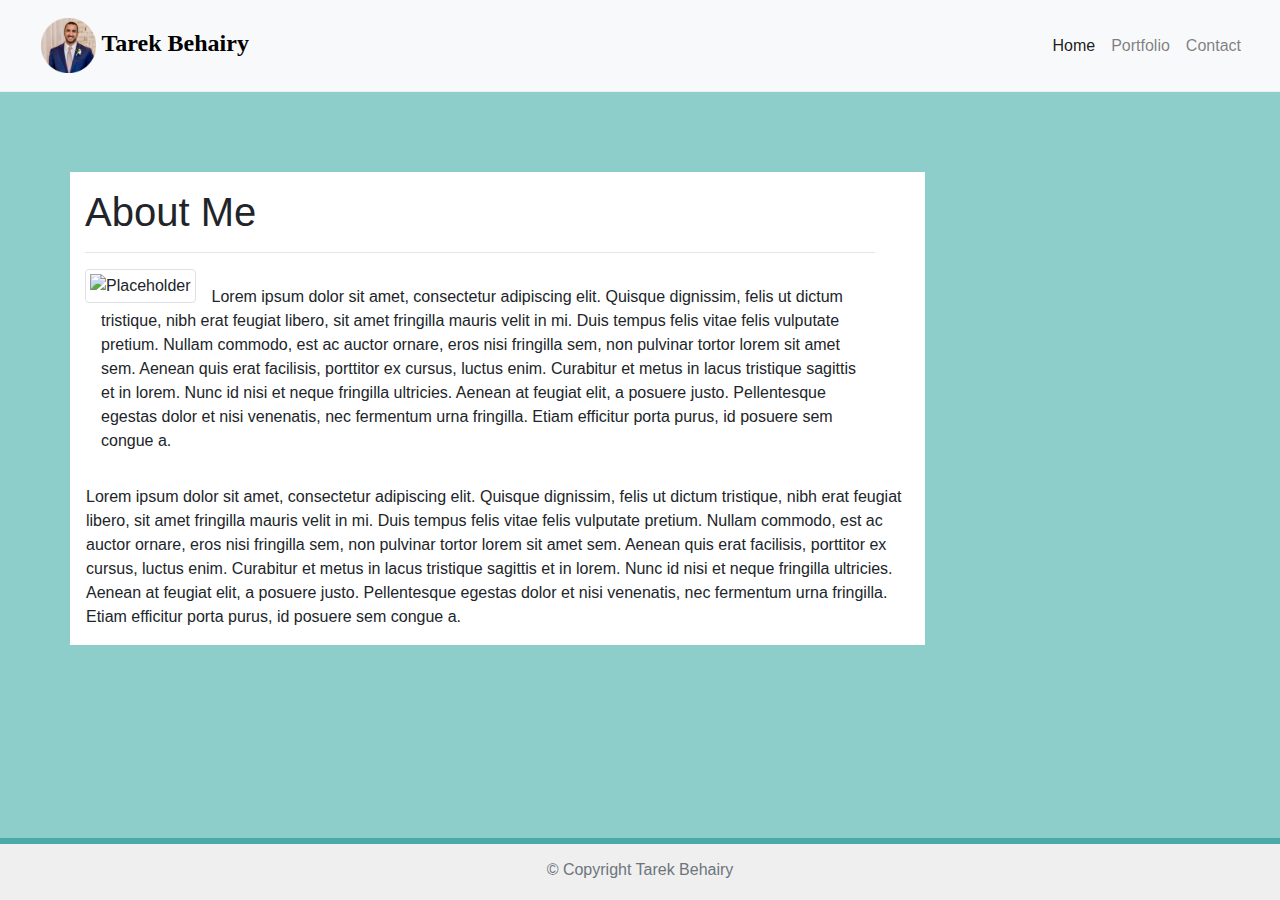
==== index.html @ c52ecc02 "Adjusted img size in nav bar" ====
<!DOCTYPE html>
<html>
  <head>
    <meta charset="UTF-8">
    <meta name="viewport" content="width=device-width, initial-scale=1">
    <link rel="stylesheet" href="https://cdn.jsdelivr.net/npm/bootstrap@4.5.3/dist/css/bootstrap.min.css">
    <link rel="stylesheet" href="assets/css/styles.css">
    <title>Home | Tarek Behairy</title>
  </head>
  <body>

    <nav class="navbar navbar-expand-lg navbar-light bg-light">
      <div class="container-fluid">

        <a class="navbar-brand logo" href="index.html">
          <img src="Img/Tarek1.png" alt="" width="55" height="55"> Tarek Behairy
        </a>
        

        <button class="navbar-toggler" type="button" data-toggle="collapse" data-target="#navbar" aria-controls="navbar" aria-expanded="false" aria-label="Toggle navigation">
          <span class="navbar-toggler-icon"></span>
        </button>

        <div class="collapse navbar-collapse" id="navbar">
          <div class="navbar-nav ml-auto mt-2 mt-lg-0">
            <a class="nav-link active" href="index.html">Home <span class="sr-only">(current)</span></a>
            <a class="nav-link" href="portfolio.html">Portfolio</a>
            <a class="nav-link" href="contact.html">Contact</a>
          </div>
        </div>

      </div>
    </nav>

    <main class="container">
      <div class="row">
        <div class="col-md-9">
          <div class="row">
            <div class="col-md-12 mt-3">
              <div class="page-header">
                <h1>About Me</h1>
              </div>
              <hr>
            </div>
          </div>  
              <div class="row">
                <div class="col-md-12">
                  <div class="image-wrapper float-left pr-3">
                    <img src="http://placehold.it/200x200" alt="Placeholder" class="img-thumbnail">
                  </div>
                
                  <div class="single-post-content-wrapper p-3">
                    <p>
                      Lorem ipsum dolor sit amet, consectetur adipiscing elit. Quisque dignissim, felis ut dictum tristique,
                      nibh erat feugiat libero, sit amet fringilla mauris velit in mi. Duis tempus felis vitae
                      felis vulputate pretium. Nullam commodo, est ac auctor ornare, eros nisi fringilla sem,
                      non pulvinar tortor lorem sit amet sem. Aenean quis erat facilisis, porttitor ex cursus,
                      luctus enim. Curabitur et metus in lacus tristique sagittis et in lorem. Nunc id nisi et
                      neque fringilla ultricies. Aenean at feugiat elit, a posuere justo. Pellentesque egestas
                      dolor et nisi venenatis, nec fermentum urna fringilla. Etiam efficitur porta purus, id
                      posuere sem congue a.
                    </p>
                  </div>
                </div>
              <div class="row">
                  <div class="col-md-12 ml-3" >
                    <p>
                      Lorem ipsum dolor sit amet, consectetur adipiscing elit. Quisque dignissim, felis ut dictum tristique,
                      nibh erat feugiat libero, sit amet fringilla mauris velit in mi. Duis tempus felis vitae
                      felis vulputate pretium. Nullam commodo, est ac auctor ornare, eros nisi fringilla sem,
                      non pulvinar tortor lorem sit amet sem. Aenean quis erat facilisis, porttitor ex cursus,
                      luctus enim. Curabitur et metus in lacus tristique sagittis et in lorem. Nunc id nisi et
                      neque fringilla ultricies. Aenean at feugiat elit, a posuere justo. Pellentesque egestas
                      dolor et nisi venenatis, nec fermentum urna fringilla. Etiam efficitur porta purus, id
                      posuere sem congue a.
                    </p>
                  </div>
              </div>
        </div>
      </div>
    </main>
    
    <footer class="footer fixed-bottom">
      <p class="text-muted text-muted-footer text-center">&copy; Copyright Tarek Behairy</p>
    </footer>

    <!-- jQuery CDN -->
    <script type="text/javascript" src="https://code.jquery.com/jquery-3.5.1.slim.min.js"></script>
    <!-- Bootstrap CDN -->
    <script type="text/javascript" src="https://cdn.jsdelivr.net/npm/bootstrap@4.5.3/dist/js/bootstrap.min.js"></script>
  </body>
</html>
---- assets/css/styles.css ----
body {
  font-family: Arial, "Helvetica Neue", Helvetica, sans-serif;
  background-color:#8dcecb;
}


.col-md-9 {
  background-color: white;
  padding-right: 50px;
}

html {
  position: relative;
  min-height: 100%
}

.navbar {
  border-bottom: 1px solid #efefef;
}

.logo {
  font-family: Georgia, 'Times New Roman', Times, serif;
  font-size: 24px;
  font-weight: bold;
  /* background-color: #4aaaa5; */
  padding: 10px;
  color: rgb(0, 0, 0) !important;
}

main {
  margin: 80px 0;
}

/*Contact Styling*/
.col-md-8 {
  background-color: white;
}

form {
  height: 380px;
}

/* ------------------------- */
/* other styles will be here */
/* ------------------------- */

.footer {
  height: 62px;
  border-top: 6px solid #4aaaa5;
  margin-top: 3px;
  background-color:  #efefef;
  padding-top: 14px;
  color: #fff;
}
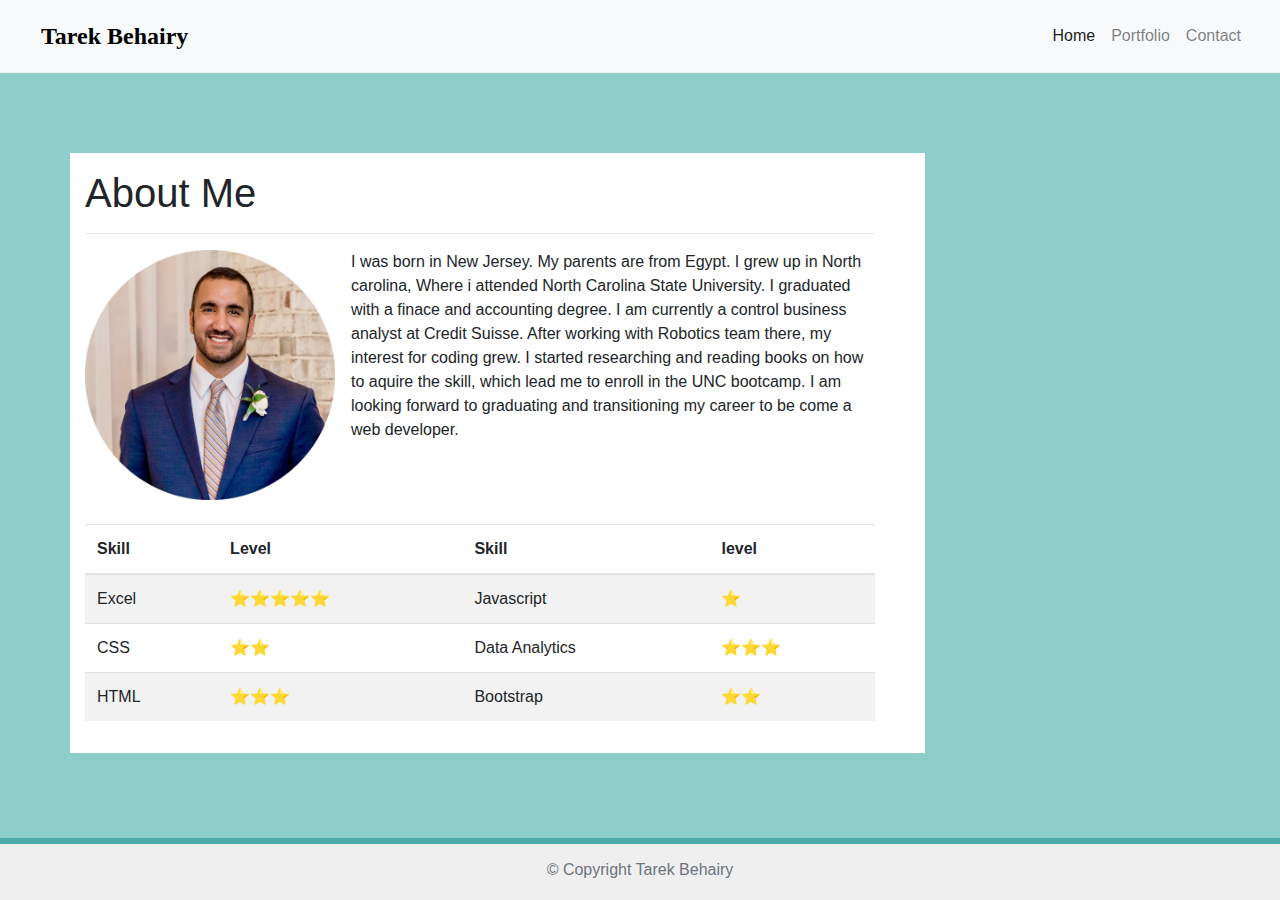
==== commit cfa9e58a: "updated bio, picture and added table" ====
--- a/index.html
+++ b/index.html
@@ -13,7 +13,7 @@
       <div class="container-fluid">
 
         <a class="navbar-brand logo" href="index.html">
-          <img src="Img/Tarek1.png" alt="" width="55" height="55"> Tarek Behairy
+       Tarek Behairy
         </a>
         
 
@@ -43,40 +43,57 @@
               <hr>
             </div>
           </div>  
-              <div class="row">
-                <div class="col-md-12">
-                  <div class="image-wrapper float-left pr-3">
-                    <img src="http://placehold.it/200x200" alt="Placeholder" class="img-thumbnail">
-                  </div>
+        </div> 
+      </div> 
+      <div class="row">
+        <div class="col-md-9">
+          <div class="image-wrapper float-left pr-3">
+            <img src="Img/Tarek1.png" alt="bio picture" class="img-thumbnail1">
+          </div>
+          <section>
+            <p>
+              I was born in New Jersey. My parents are from Egypt. I grew up in North carolina, Where i attended North Carolina State University. I graduated with a finace and accounting degree. I am currently a control business analyst at Credit Suisse. After working with Robotics team there, my interest for coding grew. I started researching and reading books on how to aquire the skill, which lead me to enroll in the UNC bootcamp. I am looking forward to graduating and transitioning my career to be come a web developer.
+            </p>
+          </section>
+        </div>
+      </div> 
                 
-                  <div class="single-post-content-wrapper p-3">
-                    <p>
-                      Lorem ipsum dolor sit amet, consectetur adipiscing elit. Quisque dignissim, felis ut dictum tristique,
-                      nibh erat feugiat libero, sit amet fringilla mauris velit in mi. Duis tempus felis vitae
-                      felis vulputate pretium. Nullam commodo, est ac auctor ornare, eros nisi fringilla sem,
-                      non pulvinar tortor lorem sit amet sem. Aenean quis erat facilisis, porttitor ex cursus,
-                      luctus enim. Curabitur et metus in lacus tristique sagittis et in lorem. Nunc id nisi et
-                      neque fringilla ultricies. Aenean at feugiat elit, a posuere justo. Pellentesque egestas
-                      dolor et nisi venenatis, nec fermentum urna fringilla. Etiam efficitur porta purus, id
-                      posuere sem congue a.
-                    </p>
-                  </div>
-                </div>
-              <div class="row">
-                  <div class="col-md-12 ml-3" >
-                    <p>
-                      Lorem ipsum dolor sit amet, consectetur adipiscing elit. Quisque dignissim, felis ut dictum tristique,
-                      nibh erat feugiat libero, sit amet fringilla mauris velit in mi. Duis tempus felis vitae
-                      felis vulputate pretium. Nullam commodo, est ac auctor ornare, eros nisi fringilla sem,
-                      non pulvinar tortor lorem sit amet sem. Aenean quis erat facilisis, porttitor ex cursus,
-                      luctus enim. Curabitur et metus in lacus tristique sagittis et in lorem. Nunc id nisi et
-                      neque fringilla ultricies. Aenean at feugiat elit, a posuere justo. Pellentesque egestas
-                      dolor et nisi venenatis, nec fermentum urna fringilla. Etiam efficitur porta purus, id
-                      posuere sem congue a.
-                    </p>
-                  </div>
-              </div>
-        </div>
+      <div class="row">
+        <section class="col-md-9 pb-3" style="background-color: white;">
+          <!-- <hr> -->
+          <!-- <h4 style="text-align: center";>Skills</h4> -->
+          <br>
+          <table class="table table-striped">
+            <thead>
+              <tr>
+                <th scope="col">Skill</th>
+                <th scope="col">Level</th>
+                <th scope="col">Skill</th>
+                <th scope="col">level</th>
+              </tr>
+            </thead>
+            <tbody>
+              <tr>
+                <td>Excel</td>
+                <td>⭐⭐⭐⭐⭐</td>
+                <td>Javascript</td>
+                <td>⭐</td>
+              </tr>
+              <tr>
+                <td>CSS</td>
+                <td>⭐⭐</td>
+                <td>Data Analytics</td>
+                <td>⭐⭐⭐</td>
+              </tr>
+              <tr>
+                <td>HTML</td>
+                <td>⭐⭐⭐</td>
+                <td>Bootstrap</td>
+                <td>⭐⭐</td>
+              </tr>
+            </tbody>
+          </table>
+        </section>
       </div>
     </main>
     
--- a/assets/css/styles.css
+++ b/assets/css/styles.css
@@ -3,7 +3,15 @@
   background-color:#8dcecb;
 }
 
+.img-thumbnail1 {
+  height: 250px;
+  width: 250px;
+}
 
+.table {
+  margin-left: auto;
+  margin-right: auto;
+}
 .col-md-9 {
   background-color: white;
   padding-right: 50px;
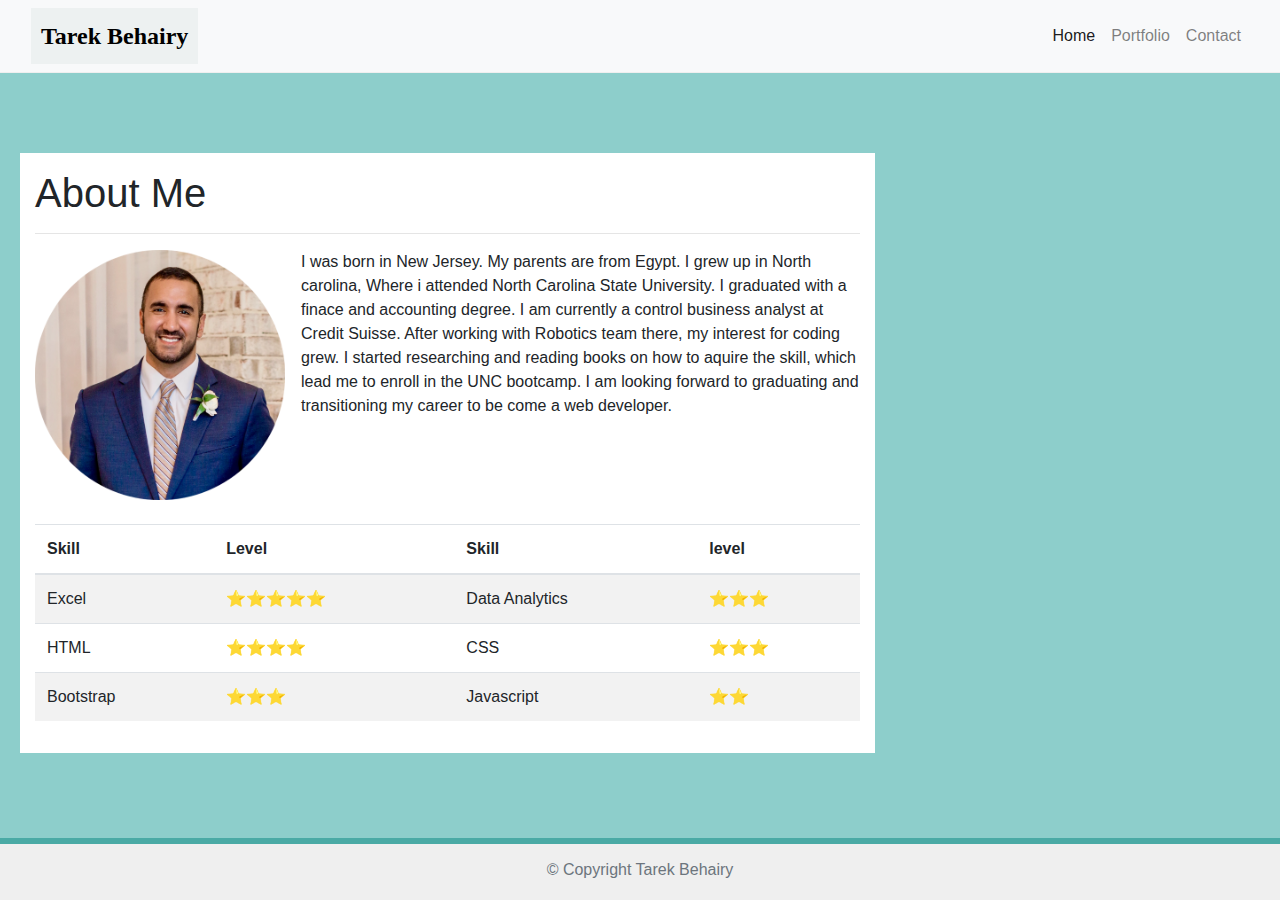
==== commit 4d844943: "updated spacing and margin in all window sizes and updated css styling and media queries" ====
--- a/index.html
+++ b/index.html
@@ -9,7 +9,7 @@
   </head>
   <body>
 
-    <nav class="navbar navbar-expand-lg navbar-light bg-light">
+    <nav class="navbar sticky-top navbar-expand-lg navbar-light bg-light">
       <div class="container-fluid">
 
         <a class="navbar-brand logo" href="index.html">
@@ -32,7 +32,7 @@
       </div>
     </nav>
 
-    <main class="container">
+    <main class="container home">
       <div class="row">
         <div class="col-md-9">
           <div class="row">
@@ -60,8 +60,6 @@
                 
       <div class="row">
         <section class="col-md-9 pb-3" style="background-color: white;">
-          <!-- <hr> -->
-          <!-- <h4 style="text-align: center";>Skills</h4> -->
           <br>
           <table class="table table-striped">
             <thead>
@@ -76,19 +74,19 @@
               <tr>
                 <td>Excel</td>
                 <td>⭐⭐⭐⭐⭐</td>
-                <td>Javascript</td>
-                <td>⭐</td>
-              </tr>
-              <tr>
-                <td>CSS</td>
-                <td>⭐⭐</td>
                 <td>Data Analytics</td>
                 <td>⭐⭐⭐</td>
               </tr>
               <tr>
                 <td>HTML</td>
+                <td>⭐⭐⭐⭐</td>
+                <td>CSS</td>
                 <td>⭐⭐⭐</td>
+              </tr>
+              <tr>
                 <td>Bootstrap</td>
+                <td>⭐⭐⭐</td>
+                <td>Javascript</td>
                 <td>⭐⭐</td>
               </tr>
             </tbody>
--- a/assets/css/styles.css
+++ b/assets/css/styles.css
@@ -3,19 +3,7 @@
   background-color:#8dcecb;
 }
 
-.img-thumbnail1 {
-  height: 250px;
-  width: 250px;
-}
 
-.table {
-  margin-left: auto;
-  margin-right: auto;
-}
-.col-md-9 {
-  background-color: white;
-  padding-right: 50px;
-}
 
 html {
   position: relative;
@@ -30,7 +18,7 @@
   font-family: Georgia, 'Times New Roman', Times, serif;
   font-size: 24px;
   font-weight: bold;
-  /* background-color: #4aaaa5; */
+  background-color: #edf1f1;
   padding: 10px;
   color: rgb(0, 0, 0) !important;
 }
@@ -39,17 +27,88 @@
   margin: 80px 0;
 }
 
+.container {
+margin-left: 0;
+}
+
 /*Contact Styling*/
 .col-md-8 {
   background-color: white;
 }
 
-form {
-  height: 380px;
+.col-md-7 {
+  margin-left: 20px;
 }
 
 /* ------------------------- */
-/* other styles will be here */
+
+
+.img-thumbnail1 {
+  height: 250px;
+  width: 250px;
+}
+
+.col-md-9 {
+  background-color: white;
+  margin-left: 20px;
+}
+
+/* Width at 768px and below */
+@media screen and (max-width: 768px) {
+
+
+
+  /***Portfolio styles per screen width**/
+ 
+  .img-fluid {
+    margin: 20px auto;
+  }
+  
+  figure { 
+  display: contents;
+  }
+  
+  }
+
+  /* Width at 400px and below */
+@media screen and (max-width: 400px) {
+
+
+
+  /*** Styling for portfolio page**/
+  figure { 
+    display: contents;
+    
+  }
+  
+  .img-fluid {
+    margin: 20px auto;
+  }
+  
+  .col-md-7 {
+    margin: 0 20px auto;
+  }
+  
+   /***Styling for Contact page**/
+  
+   .contact {
+    right: 25px;
+    margin: 0 20px auto;
+   }
+
+
+   /***Styling for home page**/
+   table {
+     font-size: small;
+   }
+   .home {
+     padding-right: 30px;
+   }
+   .img-thumbnail1 {
+    height: 200px;
+    width: 200px;
+  }
+}
 /* ------------------------- */
 
 .footer {
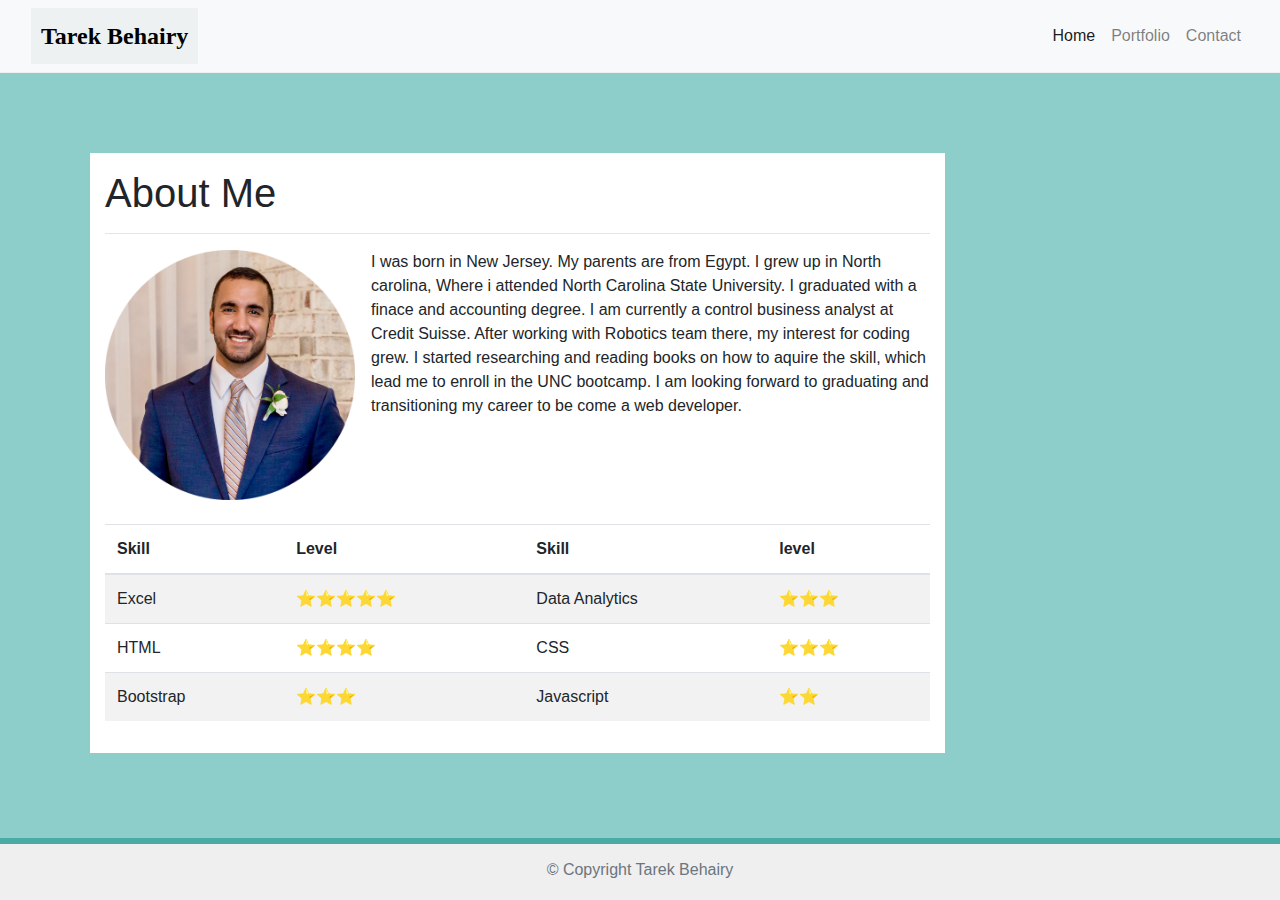
==== commit 8d01dabd: "updated margin in index" ====
--- a/index.html
+++ b/index.html
@@ -9,7 +9,7 @@
   </head>
   <body>
 
-    <nav class="navbar sticky-top navbar-expand-lg navbar-light bg-light">
+    <nav class="navbar fixed-top sticky-top navbar-expand-lg navbar-light bg-light">
       <div class="container-fluid">
 
         <a class="navbar-brand logo" href="index.html">
@@ -59,7 +59,7 @@
       </div> 
                 
       <div class="row">
-        <section class="col-md-9 pb-3" style="background-color: white;">
+        <section class=" tabcont col-md-9 pb-3 mr-" style="background-color: white;">
           <br>
           <table class="table table-striped">
             <thead>
--- a/assets/css/styles.css
+++ b/assets/css/styles.css
@@ -25,10 +25,11 @@
 
 main {
   margin: 80px 0;
+  padding-right: 30px;
 }
 
 .container {
-margin-left: 0;
+/* margin-left: 0; */
 }
 
 /*Contact Styling*/
@@ -53,12 +54,12 @@
   margin-left: 20px;
 }
 
-/* Width at 768px and below */
+/* Media Query for size 768 */
 @media screen and (max-width: 768px) {
 
 
 
-  /***Portfolio styles per screen width**/
+  /***Portfolio styles 768**/
  
   .img-fluid {
     margin: 20px auto;
@@ -70,8 +71,8 @@
   
   }
 
-  /* Width at 400px and below */
-@media screen and (max-width: 400px) {
+  /* media Query for size 400 */
+@media screen and (max-width: 572px) {
 
 
 
@@ -101,6 +102,9 @@
    table {
      font-size: small;
    }
+   .tabcont{
+     width: 550px;
+   }
    .home {
      padding-right: 30px;
    }
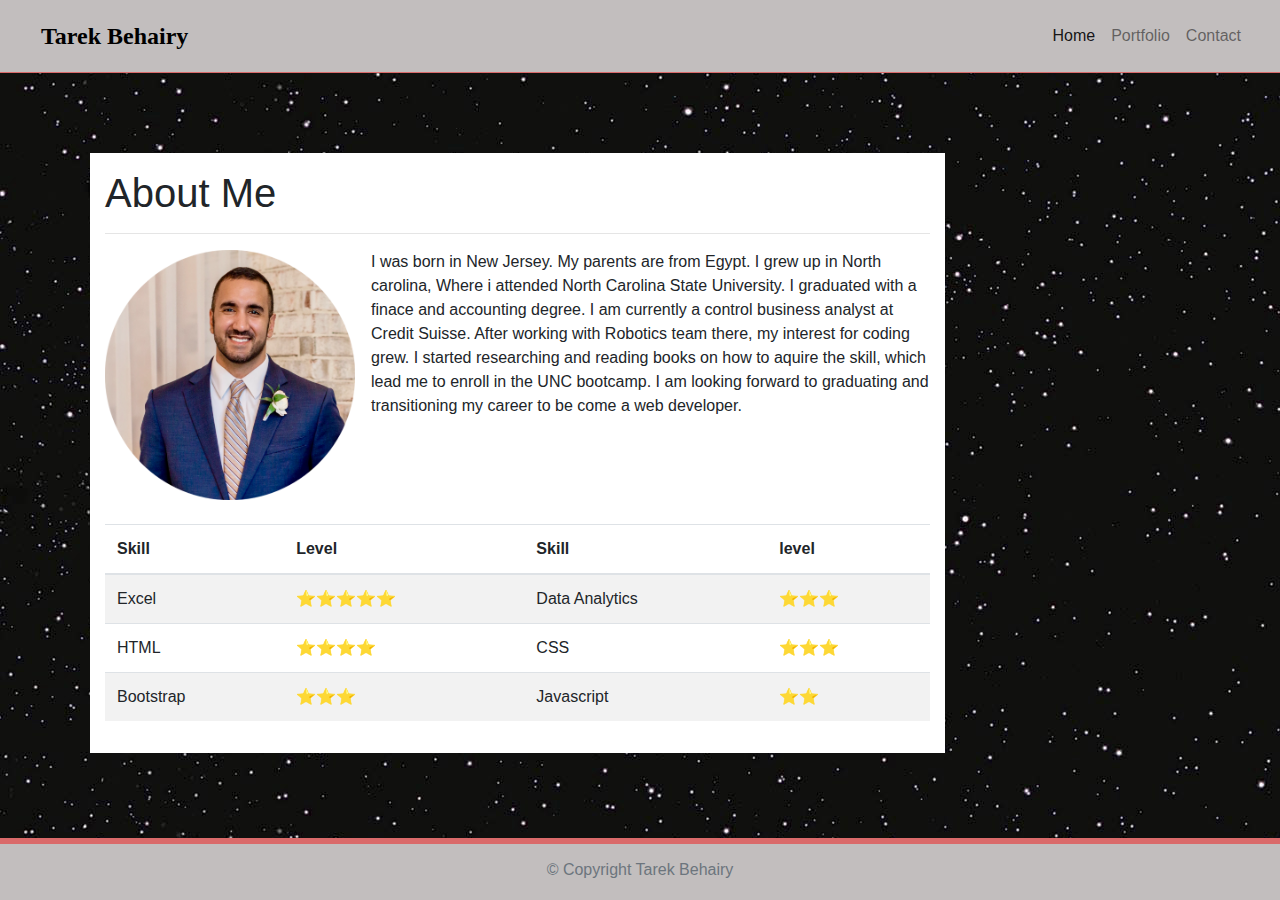
==== commit 8233efda: "updated nav bar and body background" ====
--- a/index.html
+++ b/index.html
@@ -9,7 +9,7 @@
   </head>
   <body>
 
-    <nav class="navbar fixed-top sticky-top navbar-expand-lg navbar-light bg-light">
+    <nav class="navbar fixed-top sticky-top navbar-expand-lg navbar-light">
       <div class="container-fluid">
 
         <a class="navbar-brand logo" href="index.html">
--- a/assets/css/styles.css
+++ b/assets/css/styles.css
@@ -1,6 +1,7 @@
-body {
+  body {
   font-family: Arial, "Helvetica Neue", Helvetica, sans-serif;
   background-color:#8dcecb;
+  background-image: url(/Screenshots/starwars.jpg);
 }
 
 
@@ -11,14 +12,18 @@
 }
 
 .navbar {
-  border-bottom: 1px solid #efefef;
+  border-bottom: 1px solid #da6a6a;
+  background:  #c2bebe;
+}
+nav {
+  background-color: #c2bebe;
 }
 
 .logo {
   font-family: Georgia, 'Times New Roman', Times, serif;
   font-size: 24px;
   font-weight: bold;
-  background-color: #edf1f1;
+  background-color: #c2bebe;
   padding: 10px;
   color: rgb(0, 0, 0) !important;
 }
@@ -29,7 +34,7 @@
 }
 
 .container {
-/* margin-left: 0; */
+background-color: ;
 }
 
 /*Contact Styling*/
@@ -52,6 +57,15 @@
 .col-md-9 {
   background-color: white;
   margin-left: 20px;
+}
+
+.footer {
+  height: 62px;
+  border-top: 6px solid  #da6a6a;
+  margin-top: 3px;
+  background-color:  #c2bebe;
+  padding-top: 14px;
+  color: #fff;
 }
 
 /* Media Query for size 768 */
@@ -115,11 +129,3 @@
 }
 /* ------------------------- */
 
-.footer {
-  height: 62px;
-  border-top: 6px solid #4aaaa5;
-  margin-top: 3px;
-  background-color:  #efefef;
-  padding-top: 14px;
-  color: #fff;
-}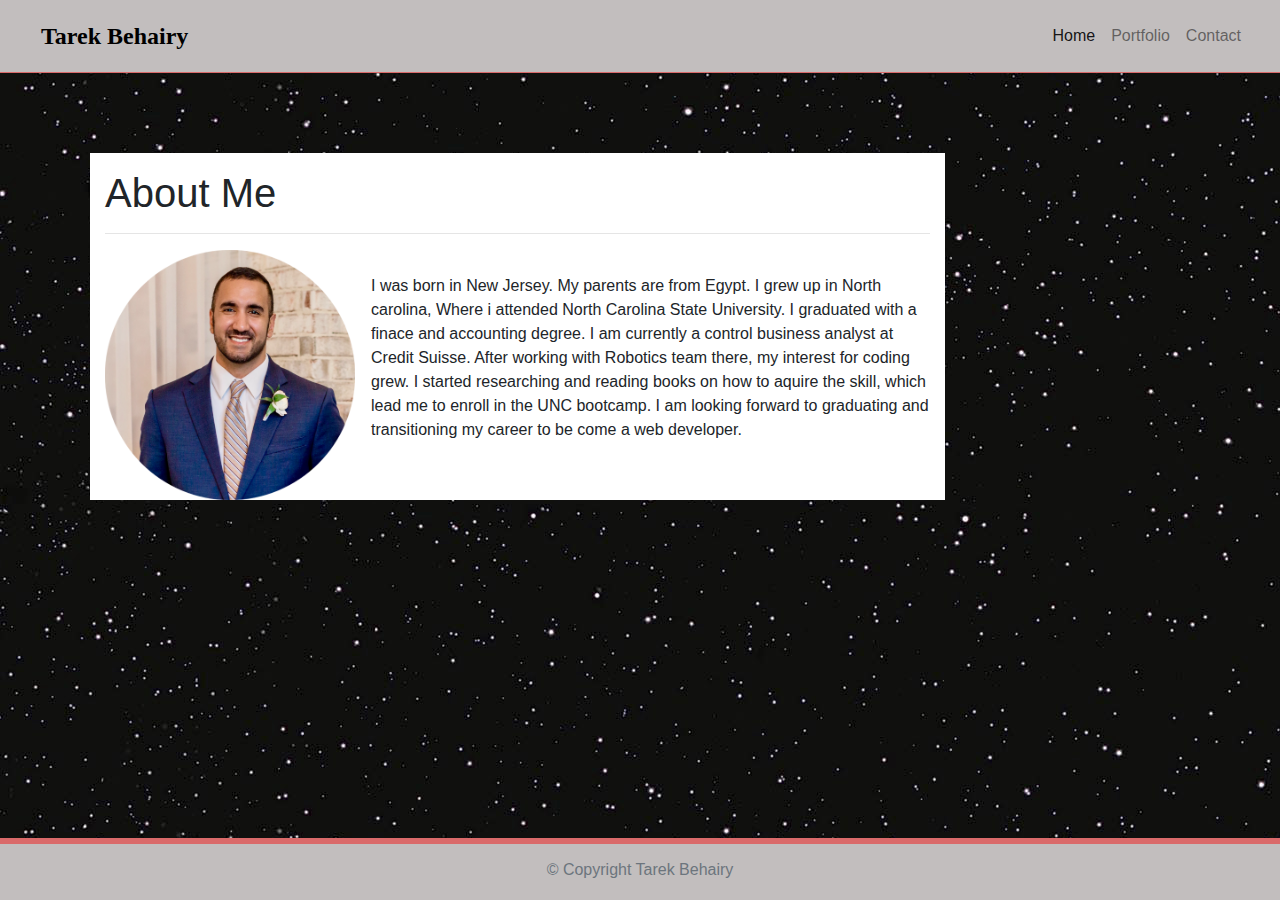
==== commit bd57700c: "removed table" ====
--- a/index.html
+++ b/index.html
@@ -50,6 +50,7 @@
           <div class="image-wrapper float-left pr-3">
             <img src="Img/Tarek1.png" alt="bio picture" class="img-thumbnail1">
           </div>
+          <br>
           <section>
             <p>
               I was born in New Jersey. My parents are from Egypt. I grew up in North carolina, Where i attended North Carolina State University. I graduated with a finace and accounting degree. I am currently a control business analyst at Credit Suisse. After working with Robotics team there, my interest for coding grew. I started researching and reading books on how to aquire the skill, which lead me to enroll in the UNC bootcamp. I am looking forward to graduating and transitioning my career to be come a web developer.
@@ -57,41 +58,9 @@
           </section>
         </div>
       </div> 
-                
+        <br>        
       <div class="row">
-        <section class=" tabcont col-md-9 pb-3 mr-" style="background-color: white;">
-          <br>
-          <table class="table table-striped">
-            <thead>
-              <tr>
-                <th scope="col">Skill</th>
-                <th scope="col">Level</th>
-                <th scope="col">Skill</th>
-                <th scope="col">level</th>
-              </tr>
-            </thead>
-            <tbody>
-              <tr>
-                <td>Excel</td>
-                <td>⭐⭐⭐⭐⭐</td>
-                <td>Data Analytics</td>
-                <td>⭐⭐⭐</td>
-              </tr>
-              <tr>
-                <td>HTML</td>
-                <td>⭐⭐⭐⭐</td>
-                <td>CSS</td>
-                <td>⭐⭐⭐</td>
-              </tr>
-              <tr>
-                <td>Bootstrap</td>
-                <td>⭐⭐⭐</td>
-                <td>Javascript</td>
-                <td>⭐⭐</td>
-              </tr>
-            </tbody>
-          </table>
-        </section>
+        
       </div>
     </main>
     
--- a/assets/css/styles.css
+++ b/assets/css/styles.css
@@ -1,7 +1,8 @@
   body {
   font-family: Arial, "Helvetica Neue", Helvetica, sans-serif;
+  background-image: url(/Screenshots/starwars.jpg);
   background-color:#8dcecb;
-  background-image: url(/Screenshots/starwars.jpg);
+  
 }
 
 
@@ -127,5 +128,6 @@
     width: 200px;
   }
 }
+
 /* ------------------------- */
 
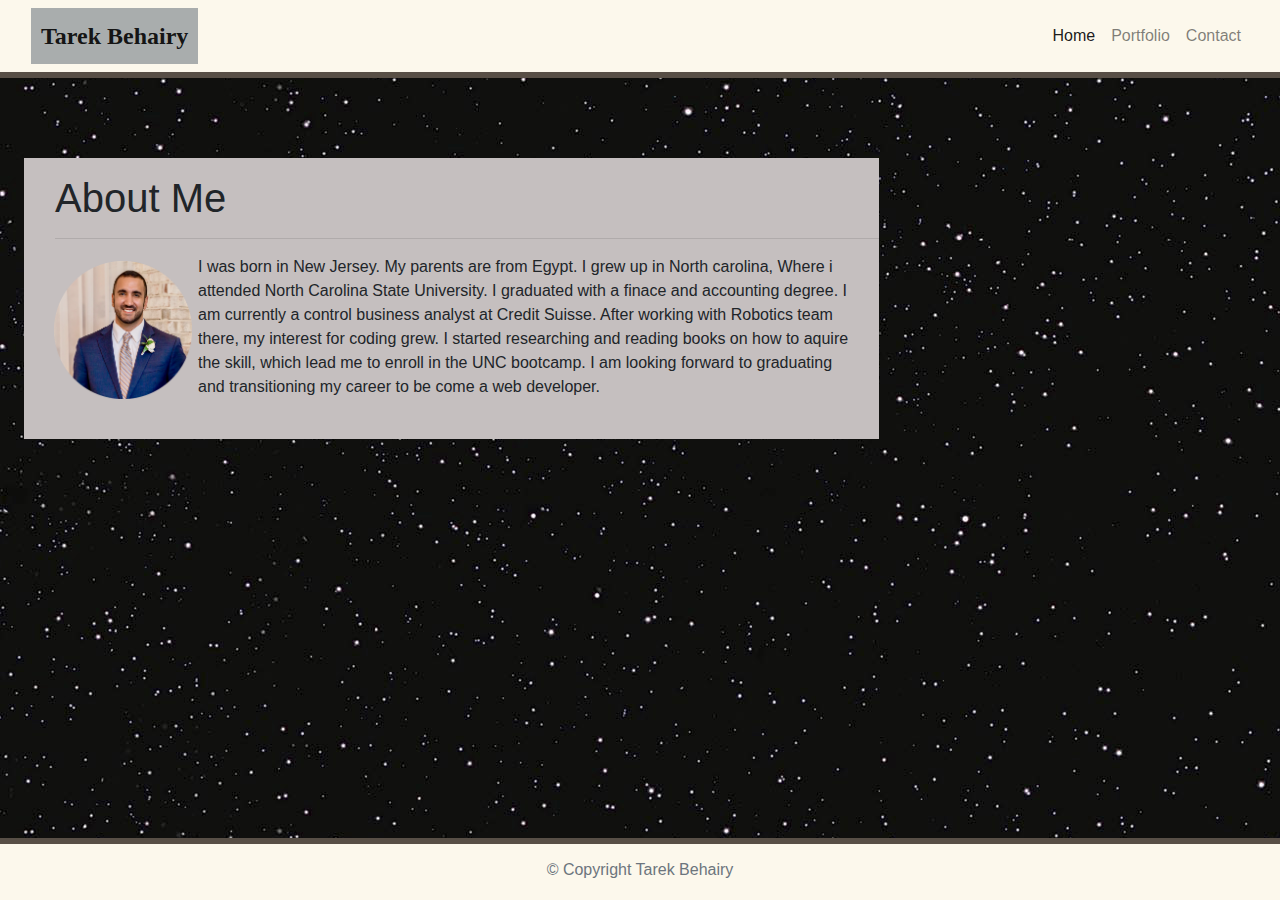
==== commit 700b087d: "cleaned up code in all files and added new screenshots for ReadME" ====
--- a/index.html
+++ b/index.html
@@ -9,7 +9,7 @@
   </head>
   <body>
 
-    <nav class="navbar fixed-top sticky-top navbar-expand-lg navbar-light">
+    <nav class="navbar sticky-top navbar-expand-lg navbar-light">
       <div class="container-fluid">
 
         <a class="navbar-brand logo" href="index.html">
@@ -28,41 +28,36 @@
             <a class="nav-link" href="contact.html">Contact</a>
           </div>
         </div>
-
       </div>
     </nav>
 
-    <main class="container home">
+    <main class="container">
       <div class="row">
-        <div class="col-md-9">
-          <div class="row">
-            <div class="col-md-12 mt-3">
+        <div class="col-md-9 background ml-4 mr-4 ">
+
+          <header class="row">
+            <div class="col-md-12 mt-3 ml-3">
               <div class="page-header">
                 <h1>About Me</h1>
               </div>
               <hr>
             </div>
-          </div>  
+          </header>  
+        
+          <div class="row">
+            <section class="col-md-12 pl-4 pr-3">
+                <img src="Img/Tarek1.png" alt="bio picture" class="img-thumbnail1 biopic img-fluid" class="rounded float-left" alt="profile pic">
+                <p>I was born in New Jersey. My parents are from Egypt. I grew up in North carolina, Where i attended North Carolina State University. I graduated with a finace and accounting degree. I am currently a control business analyst at Credit Suisse. After working with Robotics team there, my interest for coding grew. I started researching and reading books on how to aquire the skill, which lead me to enroll in the UNC bootcamp. I am looking forward to graduating and transitioning my career to be come a web developer.</p>
+            </section>
+          </div>        
+          <div class="row">
+            <section class="col-md-12 pl-4 pr-5">
+              <br>
+            </section>
+          </div>
         </div> 
-      </div> 
-      <div class="row">
-        <div class="col-md-9">
-          <div class="image-wrapper float-left pr-3">
-            <img src="Img/Tarek1.png" alt="bio picture" class="img-thumbnail1">
-          </div>
-          <br>
-          <section>
-            <p>
-              I was born in New Jersey. My parents are from Egypt. I grew up in North carolina, Where i attended North Carolina State University. I graduated with a finace and accounting degree. I am currently a control business analyst at Credit Suisse. After working with Robotics team there, my interest for coding grew. I started researching and reading books on how to aquire the skill, which lead me to enroll in the UNC bootcamp. I am looking forward to graduating and transitioning my career to be come a web developer.
-            </p>
-          </section>
-        </div>
-      </div> 
-        <br>        
-      <div class="row">
-        
       </div>
-    </main>
+    </mai>
     
     <footer class="footer fixed-bottom">
       <p class="text-muted text-muted-footer text-center">&copy; Copyright Tarek Behairy</p>
--- a/assets/css/styles.css
+++ b/assets/css/styles.css
@@ -1,133 +1,83 @@
-  body {
+/***styling the fonts and back-ground for the body**/
+body {
   font-family: Arial, "Helvetica Neue", Helvetica, sans-serif;
   background-image: url(/Screenshots/starwars.jpg);
-  background-color:#8dcecb;
+  background-color: #d0e8f2;
   
 }
-
-
 
 html {
   position: relative;
   min-height: 100%
 }
 
+/* adjusting size of the bio pic and left floating**/
+.biopic {
+  width: 150px;
+  height: 200;
+  float: left;
+  padding: 6px;
+ 
+}
+
+/* Changing background of container**/
+.background {
+  background-color: rgb(197, 191, 191);
+}
+
 .navbar {
-  border-bottom: 1px solid #da6a6a;
-  background:  #c2bebe;
-}
-nav {
-  background-color: #c2bebe;
+  border-bottom: 6px solid #584f46;
+  background-color:#fcf8ec ;
 }
 
 .logo {
   font-family: Georgia, 'Times New Roman', Times, serif;
   font-size: 24px;
   font-weight: bold;
-  background-color: #c2bebe;
+  background-color: #a9adad;
   padding: 10px;
-  color: rgb(0, 0, 0) !important;
+  color: rgb(41, 39, 39);
 }
 
-main {
+/* adjusting the margin of the container for Home, port and contact**/
+.container {
   margin: 80px 0;
-  padding-right: 30px;
 }
 
-.container {
-background-color: ;
+.portpics {
+  margin-left: 30px;
 }
 
-/*Contact Styling*/
-.col-md-8 {
-  background-color: white;
-}
-
-.col-md-7 {
-  margin-left: 20px;
-}
-
-/* ------------------------- */
 
 
-.img-thumbnail1 {
-  height: 250px;
-  width: 250px;
-}
 
-.col-md-9 {
-  background-color: white;
-  margin-left: 20px;
-}
 
 .footer {
   height: 62px;
-  border-top: 6px solid  #da6a6a;
+  border-top: 6px solid #584f46;
   margin-top: 3px;
-  background-color:  #c2bebe;
+  background-color:#fcf8ec;
   padding-top: 14px;
   color: #fff;
 }
 
-/* Media Query for size 768 */
-@media screen and (max-width: 768px) {
+/* Media Queries to adjust the images in the container when screen goes to 768 and 400**/
 
 
+@media screen and (max-width: 768px) , (max-width: 400px) {
 
-  /***Portfolio styles 768**/
- 
+  figure { 
+    display: contents;
+  }
+  
+  /*adjusting the margin for the images**/
   .img-fluid {
     margin: 20px auto;
   }
   
-  figure { 
-  display: contents;
+  /*Margin for the container**/
+  .portpics {
+    margin: 0 30px 0;
   }
-  
   }
-
-  /* media Query for size 400 */
-@media screen and (max-width: 572px) {
-
-
-
-  /*** Styling for portfolio page**/
-  figure { 
-    display: contents;
-    
-  }
-  
-  .img-fluid {
-    margin: 20px auto;
-  }
-  
-  .col-md-7 {
-    margin: 0 20px auto;
-  }
-  
-   /***Styling for Contact page**/
-  
-   .contact {
-    right: 25px;
-    margin: 0 20px auto;
-   }
-
-
-   /***Styling for home page**/
-   table {
-     font-size: small;
-   }
-   .tabcont{
-     width: 550px;
-   }
-   .home {
-     padding-right: 30px;
-   }
-   .img-thumbnail1 {
-    height: 200px;
-    width: 200px;
-  }
-}
-
-/* ------------------------- */
-
+  